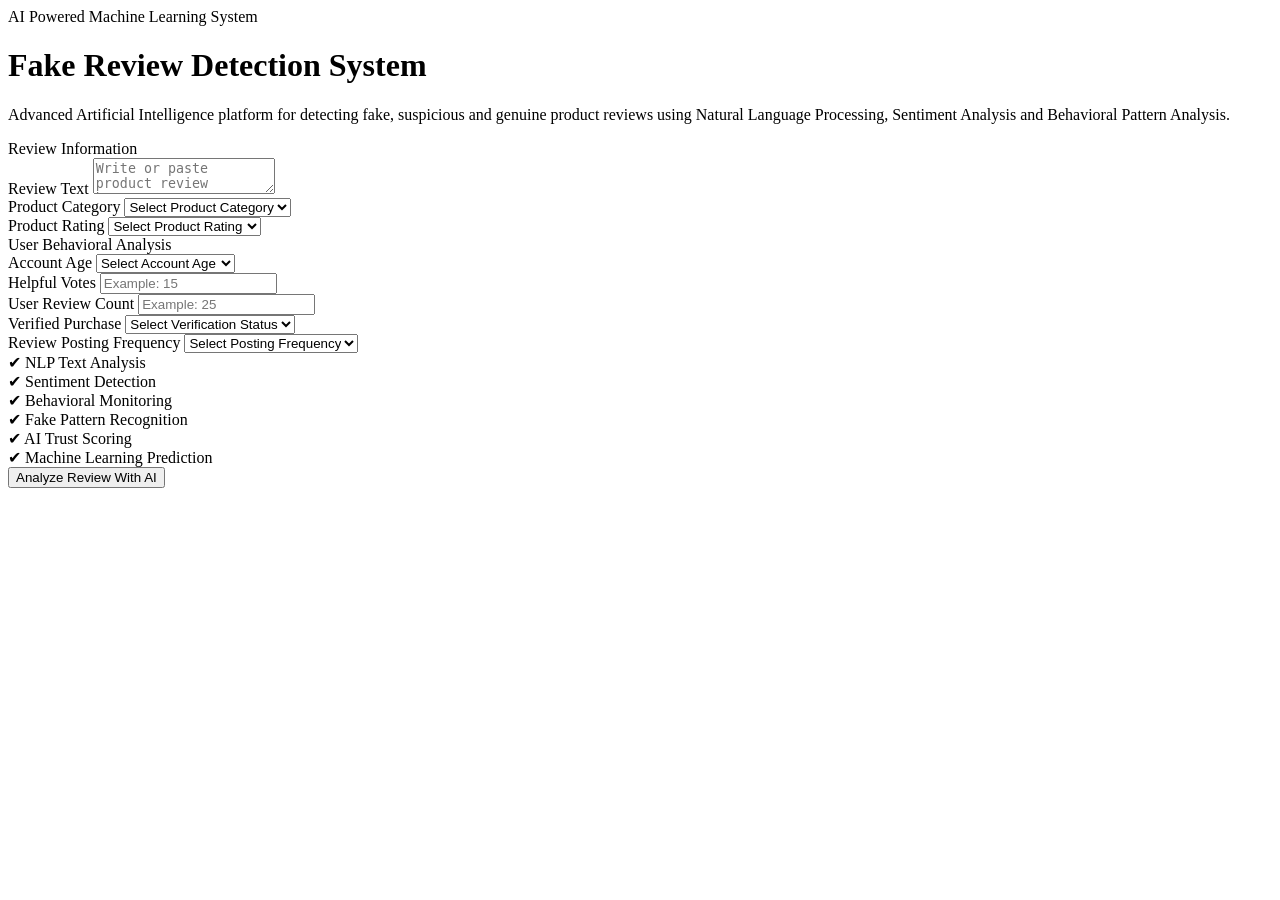
==== templates/index.html @ 1868c095 "Initial Commit" ====
<!DOCTYPE html>
<html lang="en">

<head>

    <meta charset="UTF-8">

    <meta name="viewport"
    content="width=device-width, initial-scale=1.0">

    <title>
        AI Fake Review Detection System
    </title>

    <link rel="stylesheet"
    href="{{ url_for('static', filename='style.css') }}">

    <link rel="preconnect"
    href="https://fonts.googleapis.com">

    <link rel="preconnect"
    href="https://fonts.gstatic.com"
    crossorigin>

    <link href="https://fonts.googleapis.com/css2?family=Poppins:wght@300;400;500;600;700;800&display=swap"
    rel="stylesheet">

</head>

<body>

<div class="animated-bg"></div>

<div class="main-container">

<div class="glass-card">

<div class="hero-section">

<div class="hero-badge">
AI Powered Machine Learning System
</div>

<h1>
Fake Review Detection System
</h1>

<p>
Advanced Artificial Intelligence platform for detecting
fake, suspicious and genuine product reviews using
Natural Language Processing, Sentiment Analysis
and Behavioral Pattern Analysis.
</p>

</div>

<form action="/predict" method="POST">

<div class="section-title">

Review Information

</div>

<div class="input-group">

<label>
Review Text
</label>

<textarea
name="review"
placeholder="Write or paste product review here..."
required>
</textarea>

</div>

<div class="grid-2">

<div class="input-group">

<label>
Product Category
</label>

<select name="category" required>

<option value="" disabled selected>
Select Product Category
</option>

<option>Electronics</option>
<option>Mobile Phones</option>
<option>Laptops</option>
<option>Gaming</option>
<option>Fashion</option>
<option>Beauty</option>
<option>Kitchen</option>
<option>Furniture</option>
<option>Books</option>
<option>Sports</option>
<option>Health</option>
<option>Fitness</option>
<option>Automobile</option>
<option>Jewelry</option>
<option>Groceries</option>
<option>Toys</option>
<option>Pet Supplies</option>
<option>Home Appliances</option>
<option>Smart Gadgets</option>

</select>

</div>

<div class="input-group">

<label>
Product Rating
</label>

<select name="rating" required>

<option value="" disabled selected>
Select Product Rating
</option>

<option value="1">
⭐ 1 Star
</option>

<option value="2">
⭐⭐ 2 Stars
</option>

<option value="3">
⭐⭐⭐ 3 Stars
</option>

<option value="4">
⭐⭐⭐⭐ 4 Stars
</option>

<option value="5">
⭐⭐⭐⭐⭐ 5 Stars
</option>

</select>

</div>

</div>

<div class="section-title">

User Behavioral Analysis

</div>

<div class="grid-3">

<div class="input-group">

<label>
Account Age
</label>

<select name="account_age" required>

<option value="" disabled selected>
Select Account Age
</option>

<option value="7">
Less Than 1 Week
</option>

<option value="30">
Less Than 1 Month
</option>

<option value="90">
1 - 3 Months
</option>

<option value="180">
3 - 6 Months
</option>

<option value="365">
6 - 12 Months
</option>

<option value="730">
1 - 2 Years
</option>

<option value="1500">
More Than 2 Years
</option>

</select>

</div>

<div class="input-group">

<label>
Helpful Votes
</label>

<input
type="number"
name="helpful_votes"
placeholder="Example: 15"
required>

</div>

<div class="input-group">

<label>
User Review Count
</label>

<input
type="number"
name="review_count"
placeholder="Example: 25"
required>

</div>

</div>

<div class="grid-2">

<div class="input-group">

<label>
Verified Purchase
</label>

<select
name="verified_purchase"
required>

<option value="" disabled selected>
Select Verification Status
</option>

<option>
Yes
</option>

<option>
No
</option>

</select>

</div>

<div class="input-group">

<label>
Review Posting Frequency
</label>

<select
name="posting_frequency"
required>

<option value="" disabled selected>
Select Posting Frequency
</option>

<option>
Very Rare
</option>

<option>
Occasional
</option>

<option>
Frequent
</option>

<option>
Very Frequent
</option>

</select>

</div>

</div>

<div class="features-box">

<div class="feature-item">
✔ NLP Text Analysis
</div>

<div class="feature-item">
✔ Sentiment Detection
</div>

<div class="feature-item">
✔ Behavioral Monitoring
</div>

<div class="feature-item">
✔ Fake Pattern Recognition
</div>

<div class="feature-item">
✔ AI Trust Scoring
</div>

<div class="feature-item">
✔ Machine Learning Prediction
</div>

</div>

<button type="submit">

Analyze Review With AI

</button>

</form>

</div>

</div>

</body>

</html>
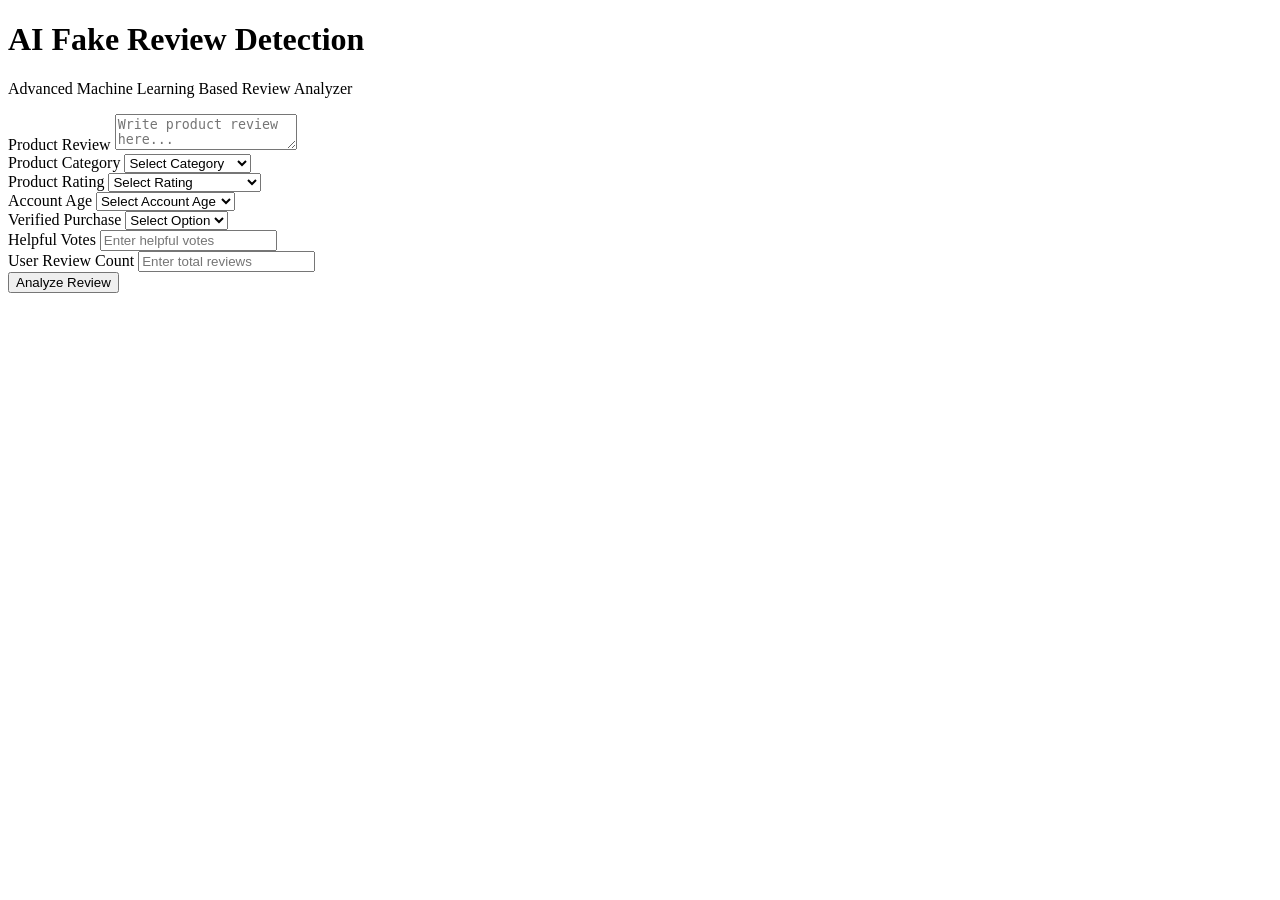
==== commit a2a63db5: "Fixed result page scores" ====
--- a/templates/index.html
+++ b/templates/index.html
@@ -5,338 +5,256 @@
 
     <meta charset="UTF-8">
 
-    <meta name="viewport"
-    content="width=device-width, initial-scale=1.0">
+    <meta
+        name="viewport"
+        content="width=device-width, initial-scale=1.0"
+    >
 
     <title>
         AI Fake Review Detection System
     </title>
 
-    <link rel="stylesheet"
-    href="{{ url_for('static', filename='style.css') }}">
-
-    <link rel="preconnect"
-    href="https://fonts.googleapis.com">
-
-    <link rel="preconnect"
-    href="https://fonts.gstatic.com"
-    crossorigin>
-
-    <link href="https://fonts.googleapis.com/css2?family=Poppins:wght@300;400;500;600;700;800&display=swap"
-    rel="stylesheet">
+    <link
+        rel="stylesheet"
+        href="{{ url_for('static', filename='style.css') }}"
+    >
+
+    <link
+        href="https://fonts.googleapis.com/css2?family=Poppins:wght@300;400;500;600;700&display=swap"
+        rel="stylesheet"
+    >
 
 </head>
 
 <body>
 
-<div class="animated-bg"></div>
-
-<div class="main-container">
-
-<div class="glass-card">
-
-<div class="hero-section">
-
-<div class="hero-badge">
-AI Powered Machine Learning System
-</div>
-
-<h1>
-Fake Review Detection System
-</h1>
-
-<p>
-Advanced Artificial Intelligence platform for detecting
-fake, suspicious and genuine product reviews using
-Natural Language Processing, Sentiment Analysis
-and Behavioral Pattern Analysis.
-</p>
-
-</div>
-
-<form action="/predict" method="POST">
-
-<div class="section-title">
-
-Review Information
-
-</div>
-
-<div class="input-group">
-
-<label>
-Review Text
-</label>
-
-<textarea
-name="review"
-placeholder="Write or paste product review here..."
-required>
-</textarea>
-
-</div>
-
-<div class="grid-2">
-
-<div class="input-group">
-
-<label>
-Product Category
-</label>
-
-<select name="category" required>
-
-<option value="" disabled selected>
-Select Product Category
-</option>
-
-<option>Electronics</option>
-<option>Mobile Phones</option>
-<option>Laptops</option>
-<option>Gaming</option>
-<option>Fashion</option>
-<option>Beauty</option>
-<option>Kitchen</option>
-<option>Furniture</option>
-<option>Books</option>
-<option>Sports</option>
-<option>Health</option>
-<option>Fitness</option>
-<option>Automobile</option>
-<option>Jewelry</option>
-<option>Groceries</option>
-<option>Toys</option>
-<option>Pet Supplies</option>
-<option>Home Appliances</option>
-<option>Smart Gadgets</option>
-
-</select>
-
-</div>
-
-<div class="input-group">
-
-<label>
-Product Rating
-</label>
-
-<select name="rating" required>
-
-<option value="" disabled selected>
-Select Product Rating
-</option>
-
-<option value="1">
-⭐ 1 Star
-</option>
-
-<option value="2">
-⭐⭐ 2 Stars
-</option>
-
-<option value="3">
-⭐⭐⭐ 3 Stars
-</option>
-
-<option value="4">
-⭐⭐⭐⭐ 4 Stars
-</option>
-
-<option value="5">
-⭐⭐⭐⭐⭐ 5 Stars
-</option>
-
-</select>
-
-</div>
-
-</div>
-
-<div class="section-title">
-
-User Behavioral Analysis
-
-</div>
-
-<div class="grid-3">
-
-<div class="input-group">
-
-<label>
-Account Age
-</label>
-
-<select name="account_age" required>
-
-<option value="" disabled selected>
-Select Account Age
-</option>
-
-<option value="7">
-Less Than 1 Week
-</option>
-
-<option value="30">
-Less Than 1 Month
-</option>
-
-<option value="90">
-1 - 3 Months
-</option>
-
-<option value="180">
-3 - 6 Months
-</option>
-
-<option value="365">
-6 - 12 Months
-</option>
-
-<option value="730">
-1 - 2 Years
-</option>
-
-<option value="1500">
-More Than 2 Years
-</option>
-
-</select>
-
-</div>
-
-<div class="input-group">
-
-<label>
-Helpful Votes
-</label>
-
-<input
-type="number"
-name="helpful_votes"
-placeholder="Example: 15"
-required>
-
-</div>
-
-<div class="input-group">
-
-<label>
-User Review Count
-</label>
-
-<input
-type="number"
-name="review_count"
-placeholder="Example: 25"
-required>
-
-</div>
-
-</div>
-
-<div class="grid-2">
-
-<div class="input-group">
-
-<label>
-Verified Purchase
-</label>
-
-<select
-name="verified_purchase"
-required>
-
-<option value="" disabled selected>
-Select Verification Status
-</option>
-
-<option>
-Yes
-</option>
-
-<option>
-No
-</option>
-
-</select>
-
-</div>
-
-<div class="input-group">
-
-<label>
-Review Posting Frequency
-</label>
-
-<select
-name="posting_frequency"
-required>
-
-<option value="" disabled selected>
-Select Posting Frequency
-</option>
-
-<option>
-Very Rare
-</option>
-
-<option>
-Occasional
-</option>
-
-<option>
-Frequent
-</option>
-
-<option>
-Very Frequent
-</option>
-
-</select>
-
-</div>
-
-</div>
-
-<div class="features-box">
-
-<div class="feature-item">
-✔ NLP Text Analysis
-</div>
-
-<div class="feature-item">
-✔ Sentiment Detection
-</div>
-
-<div class="feature-item">
-✔ Behavioral Monitoring
-</div>
-
-<div class="feature-item">
-✔ Fake Pattern Recognition
-</div>
-
-<div class="feature-item">
-✔ AI Trust Scoring
-</div>
-
-<div class="feature-item">
-✔ Machine Learning Prediction
-</div>
-
-</div>
-
-<button type="submit">
-
-Analyze Review With AI
-
-</button>
-
-</form>
-
-</div>
-
-</div>
+    <div class="main-container">
+
+        <div class="glass-card">
+
+            <div class="header-section">
+
+                <h1>
+                    AI Fake Review Detection
+                </h1>
+
+                <p>
+                    Advanced Machine Learning Based Review Analyzer
+                </p>
+
+            </div>
+
+            <form
+                action="/predict"
+                method="POST"
+            >
+
+                <div class="input-group">
+
+                    <label>
+                        Product Review
+                    </label>
+
+                    <textarea
+                        name="review"
+                        placeholder="Write product review here..."
+                        required
+                    ></textarea>
+
+                </div>
+
+                <div class="grid-container">
+
+                    <div class="input-group">
+
+                        <label>
+                            Product Category
+                        </label>
+
+                        <select
+                            name="category"
+                            required
+                        >
+
+                            <option value="">
+                                Select Category
+                            </option>
+
+                            <option>Electronics</option>
+                            <option>Mobile</option>
+                            <option>Laptop</option>
+                            <option>Fashion</option>
+                            <option>Beauty</option>
+                            <option>Sports</option>
+                            <option>Gaming</option>
+                            <option>Books</option>
+                            <option>Home Appliances</option>
+                            <option>Furniture</option>
+                            <option>Grocery</option>
+                            <option>Health</option>
+                            <option>Automobile</option>
+                            <option>Toys</option>
+
+                        </select>
+
+                    </div>
+
+                    <div class="input-group">
+
+                        <label>
+                            Product Rating
+                        </label>
+
+                        <select
+                            name="rating"
+                            required
+                        >
+
+                            <option value="">
+                                Select Rating
+                            </option>
+
+                            <option value="1">
+                                ⭐ 1 Star
+                            </option>
+
+                            <option value="2">
+                                ⭐⭐ 2 Stars
+                            </option>
+
+                            <option value="3">
+                                ⭐⭐⭐ 3 Stars
+                            </option>
+
+                            <option value="4">
+                                ⭐⭐⭐⭐ 4 Stars
+                            </option>
+
+                            <option value="5">
+                                ⭐⭐⭐⭐⭐ 5 Stars
+                            </option>
+
+                        </select>
+
+                    </div>
+
+                </div>
+
+                <div class="grid-container">
+
+                    <div class="input-group">
+
+                        <label>
+                            Account Age
+                        </label>
+
+                        <select
+                            name="account_age"
+                            required
+                        >
+
+                            <option value="">
+                                Select Account Age
+                            </option>
+
+                            <option value="15">
+                                Less than 1 Month
+                            </option>
+
+                            <option value="60">
+                                1 - 3 Months
+                            </option>
+
+                            <option value="180">
+                                3 - 6 Months
+                            </option>
+
+                            <option value="365">
+                                6 Months - 1 Year
+                            </option>
+
+                            <option value="730">
+                                More than 1 Year
+                            </option>
+
+                        </select>
+
+                    </div>
+
+                    <div class="input-group">
+
+                        <label>
+                            Verified Purchase
+                        </label>
+
+                        <select
+                            name="verified_purchase"
+                            required
+                        >
+
+                            <option value="">
+                                Select Option
+                            </option>
+
+                            <option>
+                                Yes
+                            </option>
+
+                            <option>
+                                No
+                            </option>
+
+                        </select>
+
+                    </div>
+
+                </div>
+
+                <div class="grid-container">
+
+                    <div class="input-group">
+
+                        <label>
+                            Helpful Votes
+                        </label>
+
+                        <input
+                            type="number"
+                            name="helpful_votes"
+                            placeholder="Enter helpful votes"
+                            required
+                        >
+
+                    </div>
+
+                    <div class="input-group">
+
+                        <label>
+                            User Review Count
+                        </label>
+
+                        <input
+                            type="number"
+                            name="review_count"
+                            placeholder="Enter total reviews"
+                            required
+                        >
+
+                    </div>
+
+                </div>
+
+                <button type="submit">
+
+                    Analyze Review
+
+                </button>
+
+            </form>
+
+        </div>
+
+    </div>
 
 </body>
 
